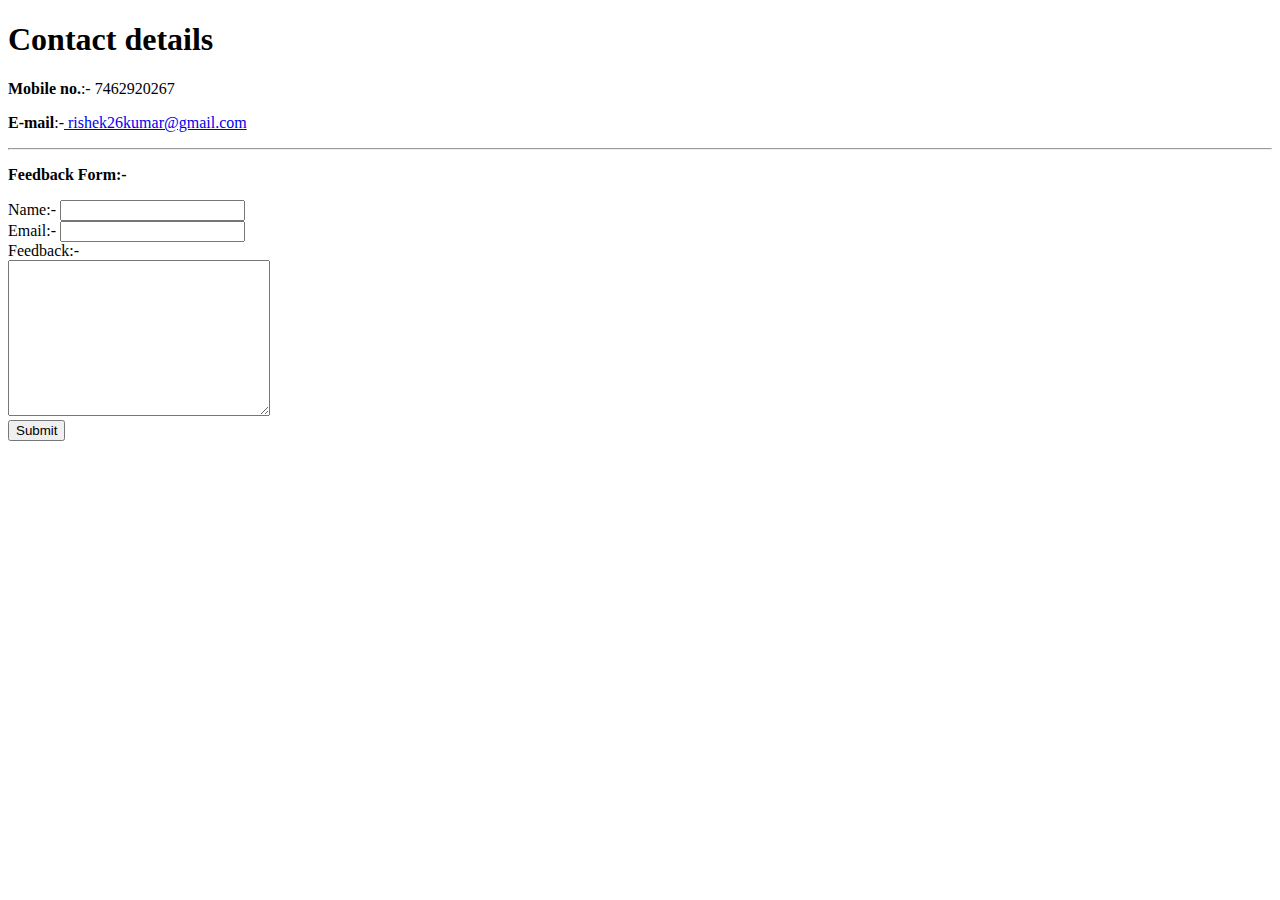
==== Contact.html @ 84f5116e "Add files via upload" ====
<!DOCTYPE html>
<html lang="en">
<head>
    <meta charset="UTF-8">
    <title>Contact</title>
    <link rel="stylesheet" href="../style/style1.css">
</head>
<body>
<h1>Contact details</h1>
<p><strong>Mobile no.</strong>:- 7462920267</p>
<p><strong>E-mail</strong>:-<a href="https://mail.google.com/mail/u/0/?tab=rm&ogbl#inbox?compose=GTvVlcSMTgsQtzhzRWrtLPtkNRXlkhGbgrDnKwZQSCfrfSRBtwZLkRKrDZHlZlwVpJfknPWCQBzMQ"> rishek26kumar@gmail.com</a></p>
<hr>
<p><strong>
    Feedback Form:-
</strong></p>
<form action="mailto:rishek26kkumar@gmail.com" method="post" enctype="text/plain">
    <lable>Name:-</lable>
    <input type="text"><br>
    <lable>Email:-</lable>
    <input type="email"><br>
    <lable>Feedback:-</lable>
    <br>
    <textarea name="Feedback" id="1" cols="30" rows="10"></textarea>
    <br>
    <input type="submit">
</form>
</body>
</html>
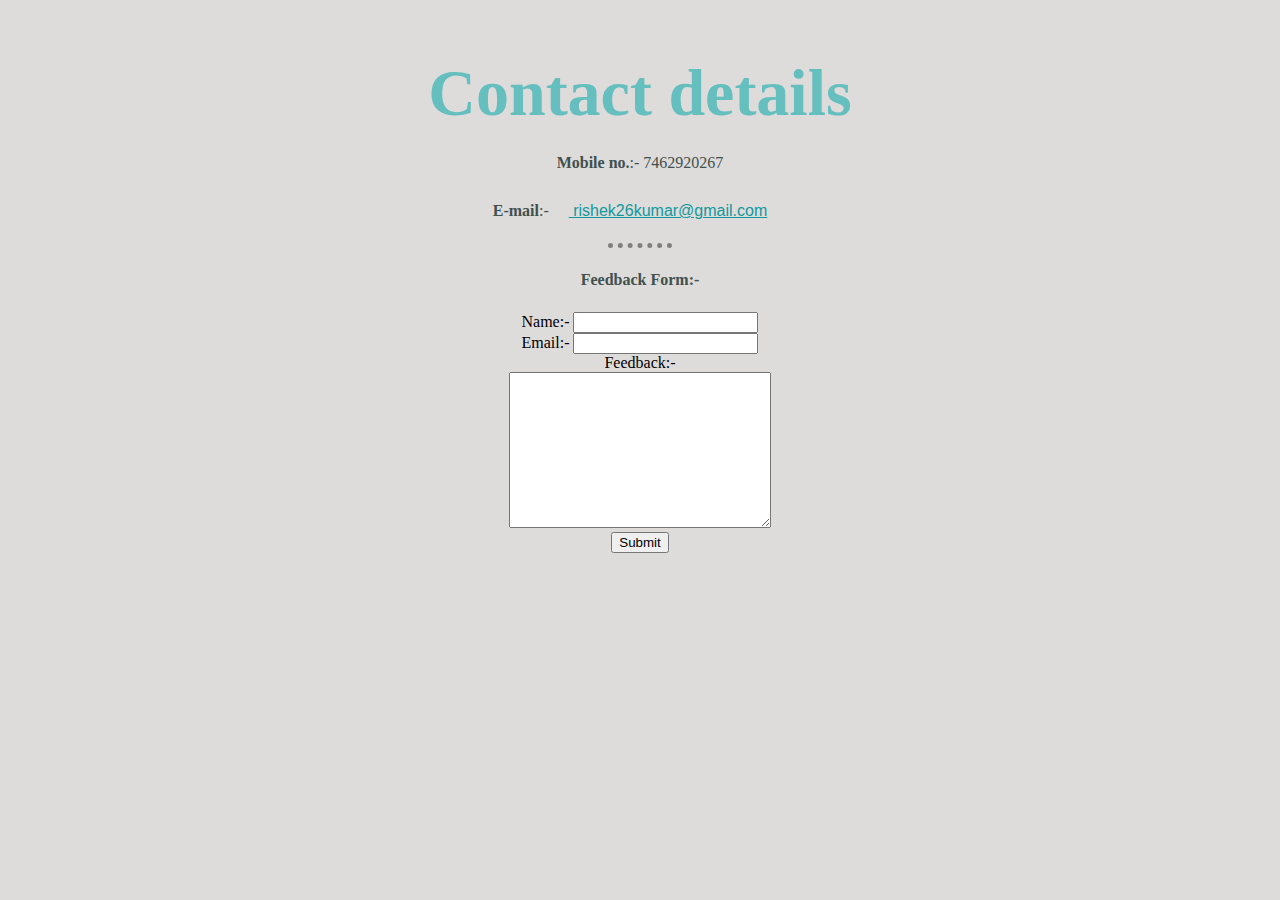
==== commit ba5e6250: "Update Contact.html" ====
--- a/Contact.html
+++ b/Contact.html
@@ -3,7 +3,7 @@
 <head>
     <meta charset="UTF-8">
     <title>Contact</title>
-    <link rel="stylesheet" href="../style/style1.css">
+    <link rel="stylesheet" href="style1.css">
 </head>
 <body>
 <h1>Contact details</h1>
@@ -25,4 +25,4 @@
     <input type="submit">
 </form>
 </body>
-</html>+</html>
--- a/style1.css
+++ b/style1.css
@@ -0,0 +1,32 @@
+body{
+    background-color: rgb(222, 219, 219) ;
+    text-align: center;
+    font-family: 'Merriweather',serif ;
+    margin: 0;
+}
+hr{
+    border-style: none;
+    border-top-style: dotted ;
+    border-color: grey;
+    border-width: 5px;
+    width: 5%;
+}
+h1{
+    color: #66BFBF ;
+    font-family: 'Sacramento',cursive;
+    margin: 55px auto 0 auto;
+    font-size: 4.125rem;
+}
+p{
+    line-height: 2;
+    color: #40514E;
+}
+a{
+    color: #11999E;
+    font-family: 'Montserrat',sans-serif;
+    margin: 10px 20px;
+}
+a:hover{
+    color: #EAF6F6;
+}
+
